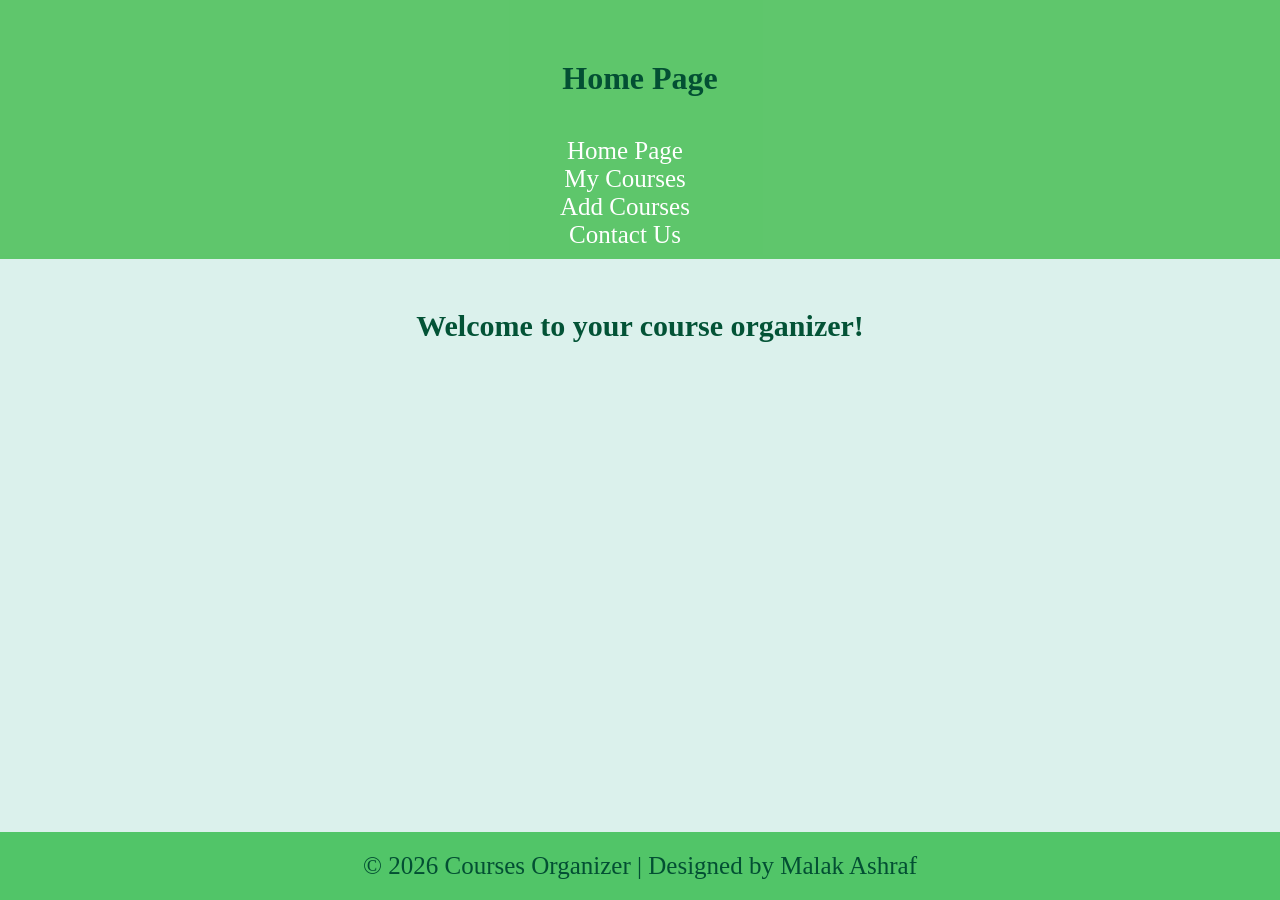
==== index.html @ 7de48b2b "Add files via upload" ====
<!DOCTYPE html>
<html>

<head>
    <meta charset="UTF-8">
    <title>Home Page - Course Organizer</title>
    <meta name="description" content="Personal Course Organizer">
    <link rel="stylesheet" href="style sheet.css">
</head>

<body>
    <header>
        <h2>Home Page</h2>
        <nav>
            <ul>
                <li><a href="index.html">Home Page</a></li>
                <li><a href="my courses.html">My Courses</a></li>
                <li><a href="add courses.html">Add Courses</a></li>
                <li><a href="contact us.html">Contact Us</a></li>
            </ul>
        </nav>
    </header>

    <main>
        <section>
            <h3>Welcome to your course organizer!</h3>
        </section>
    </main>

    <footer>
        <p>© 2026 Courses Organizer | Designed by Malak Ashraf</p>
    </footer>

</body>
</html>
---- style sheet.css ----
*{
    margin: 0;
    padding: 0;
    box-sizing: border-box;
}

html, body{
    height: 100%;
}
 
 body {  
    display: flex;
    flex-direction: column;
    background-color: rgba(195, 232, 223, 0.592);
    min-height: 100vh;
    width: 100%;
}

 header {
    background-color: rgba(83, 194, 96, 0.914);
    padding: 25px;
    text-align: center;
    font-size: 25px;
    width: 100%;
    display: flex;
    flex-wrap: wrap;
    padding: 10px 20px;
    padding-top: 50px;
    display: flex;
    flex-direction: column;

    justify-content: space-between;
    align-items: center;

    position: relative;

    margin-bottom: 50px;
 }

  h2{
    text-align: center;
    margin-bottom: 40px;
    margin-top: 10px;
    color: #034f33;
    font-size: 2rem;
 }

 h3{
    text-align: center;
    font-size: 30px;
    color: #035336;
 }

 nav{
    display: flex;
    justify-content: space-between;
 }

 li{
    list-style: none;
 }

 nav a{
  margin-right: 30px;
  transition: 0.3s;
  display: inline-block;
 }

 nav a:hover {
    transform: scale(1.2);
 }

 a {
    color: white;
    text-decoration: none;
    text-align: center;
 }

 @media (max-width: 768px){


 }

 p{
    font-size: 25px;
    color: #034f33;
    text-align: center;
 }


 table {
    width: 90%;
    min-width: 500px;
    margin: 30px auto ;
    border-collapse: collapse ;
    text-align: center ;

 }

 th {
    background-color: rgb(25, 152, 85);
    color: white;
    padding: 12px;
    font-size: 20px;
 }

 td {
    padding: 10px;
    border:none;
    font-size: 20px;
    color: #035336;

 }

 tr {
    background-color: #f9f9f9;
    border-bottom: 1px solid #ddd
 }

 .table-cont{
    width: 100%;
    overflow-x: auto;
    margin: 10px 0;
 }
 
 tbody tr:hover {
    background-color:#98ddb8;
}

button{
    color: #f9f9f9;
    padding: 8px 22px;
    border-radius: 6px;
    font-size: 30px;
    background-color: #5cca72;
    transition: all 0.2s ease;
    margin-bottom: 15px;
    margin-top: 15px;

    width: 100%;
}

button:active {
    background-color: #5cca72;
    transform: scale(1.1);
}

form {
    width: 90%;
    max-width: 400px;
    margin: 40px auto;
    padding: 20px;
font-size: 35px;
text-align: center;    
color: #076f49;
border: 2px solid #3a9e3d;
border-radius: 10px;
border-left-width: 10px;
padding-top: 15px;
margin-bottom:15px;

display: flex;
flex-direction: column;
}

label{
    display: block;
    font-size: 22px;
    font-weight: bold;
    color: #076f49;
    margin-bottom: 1px;
}

input[type="text"],
input[type="number"],
input[type="email"]{

    width: 100%;
    padding: 12px;
    border: 2px solid #ccc;
    border-radius: 8px;
    font-size: 18px;
    outline: none;
    margin-top: 0;
    box-sizing: border-box;
}

footer {
width: 100%;
background-color: #51c568;
color: #f9f9f9;
padding: 20px;
text-align: center;
margin-top: auto;

}
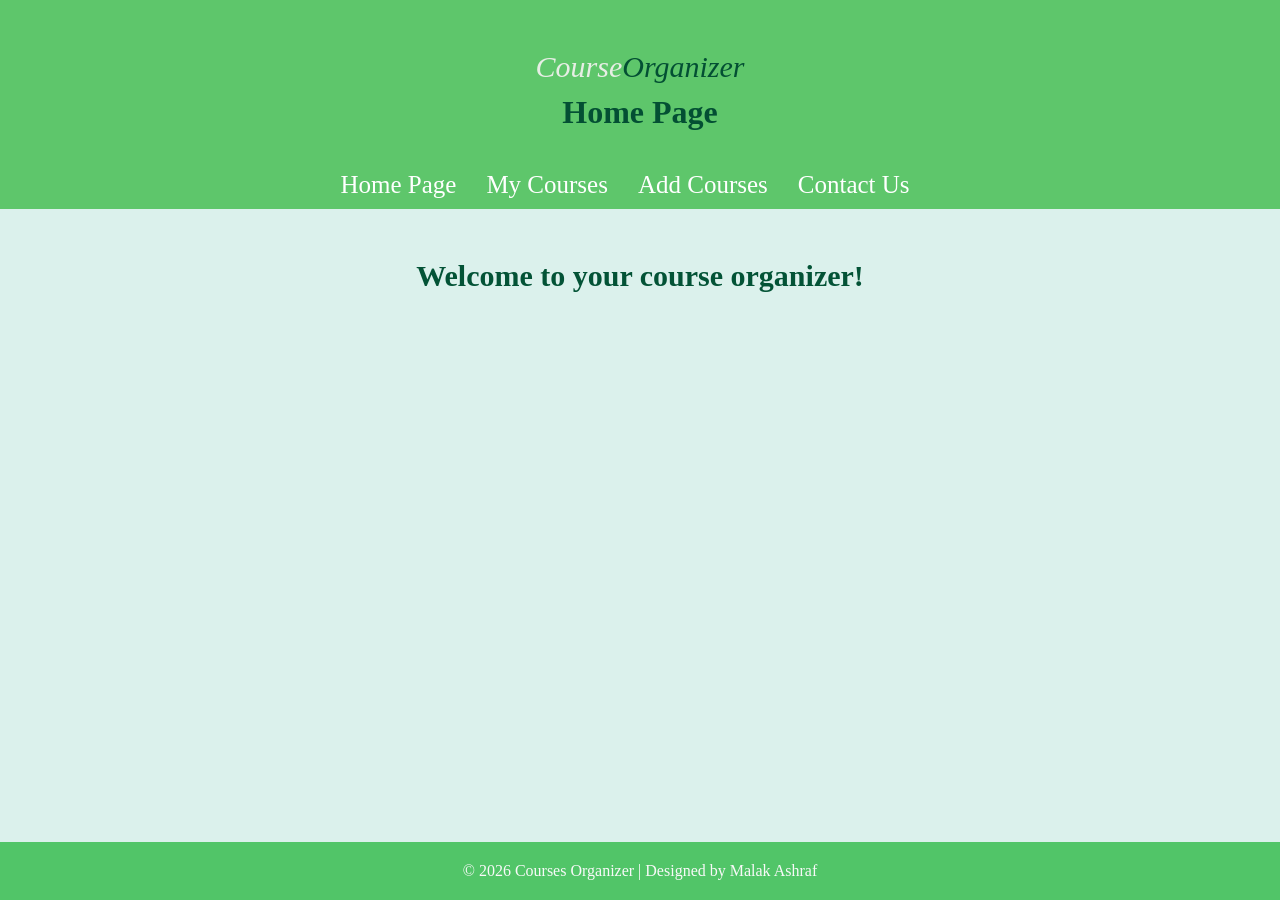
==== commit 2e2c34d1: "Add files via upload" ====
--- a/index.html
+++ b/index.html
@@ -6,10 +6,17 @@
     <title>Home Page - Course Organizer</title>
     <meta name="description" content="Personal Course Organizer">
     <link rel="stylesheet" href="style sheet.css">
+    <meta name="viewport" content="width=device-width, initial-scale=1.0">
 </head>
 
 <body>
     <header>
+
+        <div class="logo">
+            <div class="c"><P>Course</P></div> 
+            <div class="o"><p>Organizer</p></div>
+        </div>
+
         <h2>Home Page</h2>
         <nav>
             <ul>
--- a/style sheet.css
+++ b/style sheet.css
@@ -37,6 +37,25 @@
     margin-bottom: 50px;
  }
 
+ .logo{
+    display: flex;
+    font-size: 24px;
+ }
+
+ .c p{
+    margin: 0;
+    color: #e7eee5;
+    font-size: 30px ;
+    font-style: italic;
+ }
+
+ .o p{
+    color: #034f33;
+    font-size: 30px;
+    font-style: italic;
+    
+ }
+
   h2{
     text-align: center;
     margin-bottom: 40px;
@@ -58,6 +77,14 @@
 
  li{
     list-style: none;
+    
+ }
+
+ ul{
+    display: flex;
+    flex-direction: row;
+    justify-content: center;
+
  }
 
  nav a{
@@ -77,24 +104,66 @@
  }
 
  @media (max-width: 768px){
-
-
- }
-
- p{
+        header{
+        flex-direction: column;
+        align-items: center;
+        gap: 20px;
+        justify-content: center;
+        padding: 20px 10px;
+    }
+
+        li{
+        display: flex;
+        flex-direction: row;
+        flex-wrap: wrap;
+        justify-content: center;
+        gap: 1px;
+        width: 100%;
+    }
+
+    nav ul{
+        flex-direction: column;
+    }
+
+    ul{
+        flex-direction: column;
+        align-items: center;
+        padding: 20px 0;
+    }
+
+    .table{
+        display: block;
+        overflow-x: auto;
+        padding: 10px;
+    }
+
+    .p{
+        font-size: 14px;
+    }
+
+ }
+
+ h4{
     font-size: 25px;
     color: #034f33;
     text-align: center;
+    width: 100%;
  }
 
 
  table {
-    width: 90%;
-    min-width: 500px;
-    margin: 30px auto ;
+    width: 95%;
+    min-width: auto;
+    margin: 15px auto ;
     border-collapse: collapse ;
     text-align: center ;
 
+ }
+
+ .table{
+    width: 95%; 
+    padding: 0 15px;
+    margin: 15px auto;
  }
 
  th {
@@ -150,17 +219,17 @@
     max-width: 400px;
     margin: 40px auto;
     padding: 20px;
-font-size: 35px;
-text-align: center;    
-color: #076f49;
-border: 2px solid #3a9e3d;
-border-radius: 10px;
-border-left-width: 10px;
-padding-top: 15px;
-margin-bottom:15px;
-
-display: flex;
-flex-direction: column;
+    font-size: 35px;
+    text-align: center;    
+    color: #076f49;
+    border: 2px solid #3a9e3d;
+    border-radius: 10px;
+    border-left-width: 10px;
+    padding-top: 15px;
+    margin-bottom:15px;
+
+    display: flex;
+    flex-direction: column;
 }
 
 label{
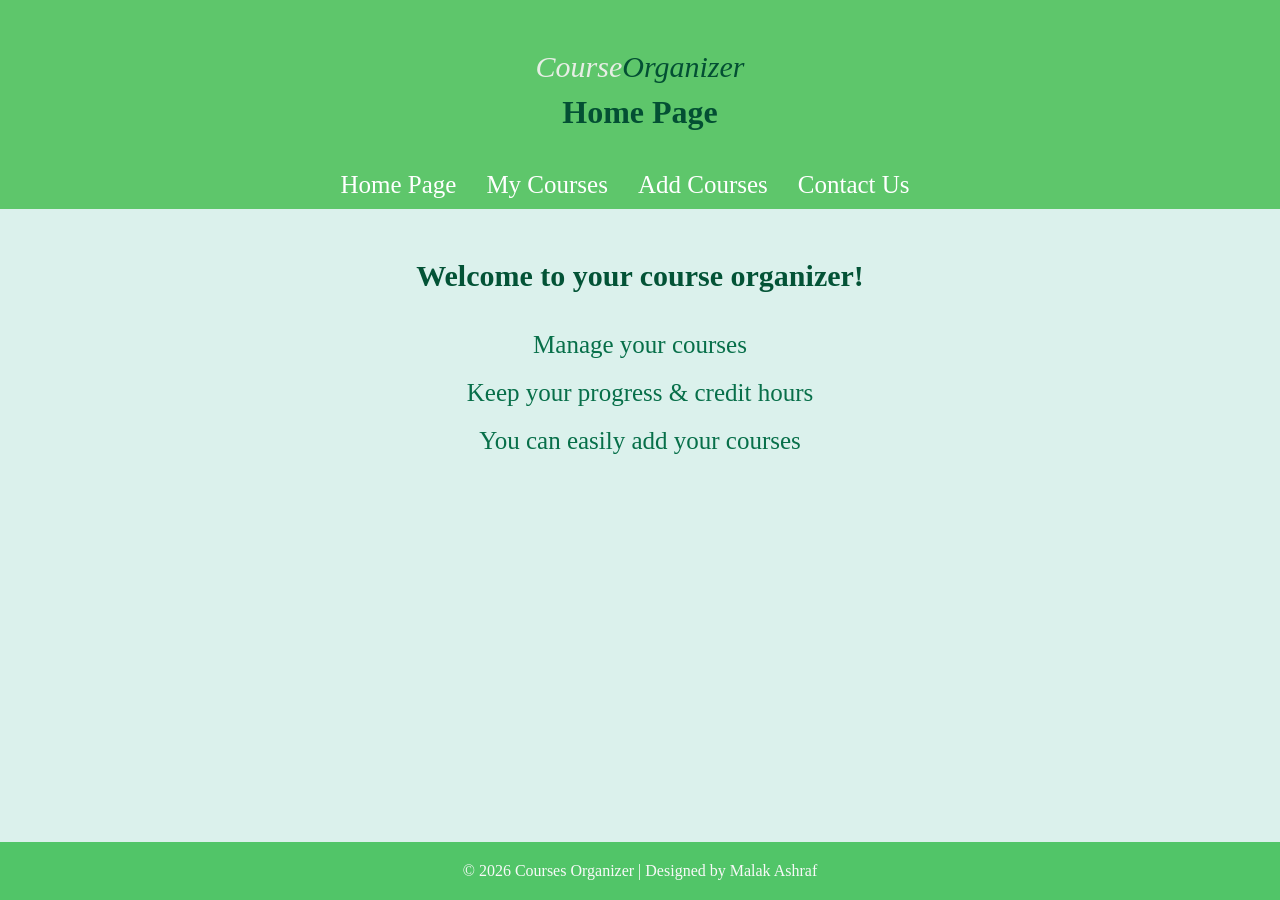
==== commit 919e3816: "Add files via upload" ====
--- a/index.html
+++ b/index.html
@@ -18,6 +18,7 @@
         </div>
 
         <h2>Home Page</h2>
+
         <nav>
             <ul>
                 <li><a href="index.html">Home Page</a></li>
@@ -30,8 +31,14 @@
 
     <main>
         <section>
-            <h3>Welcome to your course organizer!</h3>
+            <h3>Welcome to your course organizer!</h3><br>
         </section>
+
+        <div class="exp">
+            <p>Manage your courses</p>
+            <p>Keep your progress & credit hours</p>
+            <p>You can easily add your courses</p>
+        </div>
     </main>
 
     <footer>
--- a/style sheet.css
+++ b/style sheet.css
@@ -54,6 +54,22 @@
     font-size: 30px;
     font-style: italic;
     
+ }
+
+ .exp p{
+    font-size: 25px;
+    text-align: center;
+    color: #076f49;
+    transition: 0.3s;
+    margin: 20px 0;
+ }
+
+ .exp p:hover{
+    transform: scale(1.2);
+ } 
+
+ .exp{
+    overflow: hidden;
  }
 
   h2{
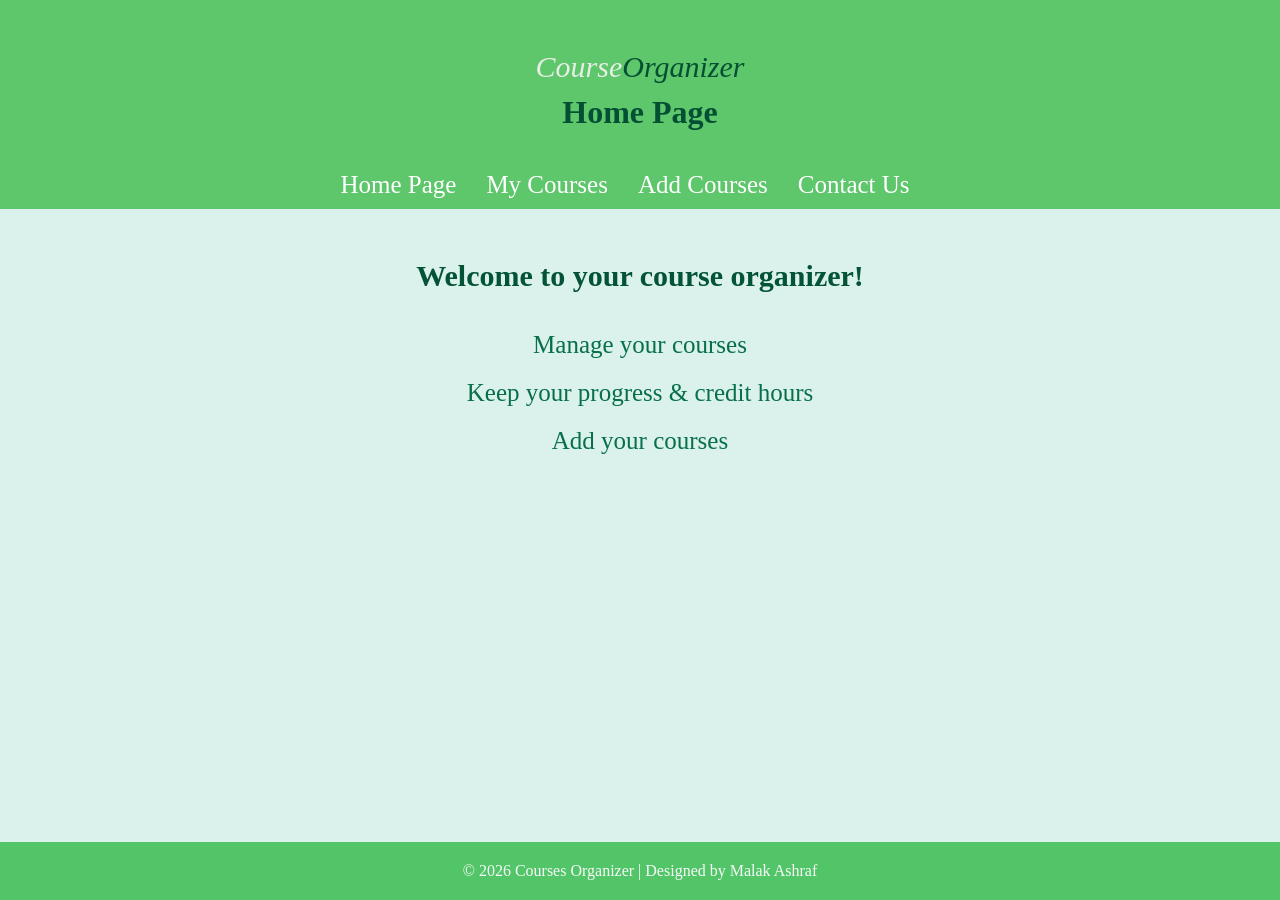
==== commit 13b06142: "Add files via upload" ====
--- a/index.html
+++ b/index.html
@@ -37,7 +37,7 @@
         <div class="exp">
             <p>Manage your courses</p>
             <p>Keep your progress & credit hours</p>
-            <p>You can easily add your courses</p>
+            <p>Add your courses</p>
         </div>
     </main>
 
